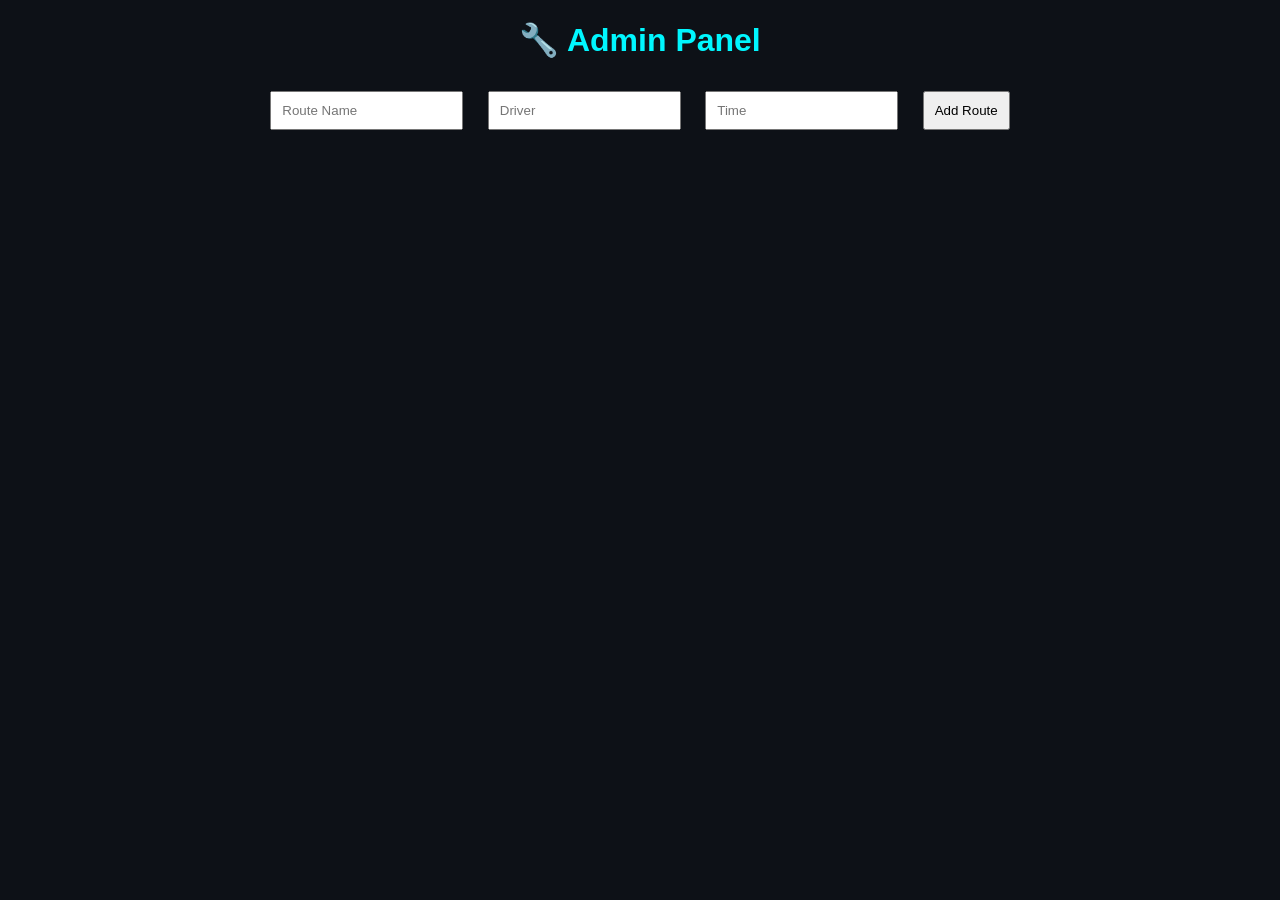
==== admin.html @ 4e26d01a "Initial commit - Bus route system" ====
<!DOCTYPE html>
<html>
<head>
  <title>Admin Panel</title>
  <link rel="stylesheet" href="styles.css">
</head>
<body>

<h1>🔧 Admin Panel</h1>

<input type="text" id="route" placeholder="Route Name">
<input type="text" id="driver" placeholder="Driver">
<input type="text" id="time" placeholder="Time">
<button onclick="addRoute()">Add Route</button>

<div id="routes"></div>

<script src="script.js"></script>

</body>
</html>
---- styles.css ----
body {
  font-family: Arial;
  background: #0d1117;
  color: #9be9ff;
  text-align: center;
}

h1 {
  color: #00f7ff;
}

input, button {
  margin: 10px;
  padding: 10px;
}

.route {
  border: 1px solid #1f6feb;
  margin: 10px;
  padding: 10px;
}
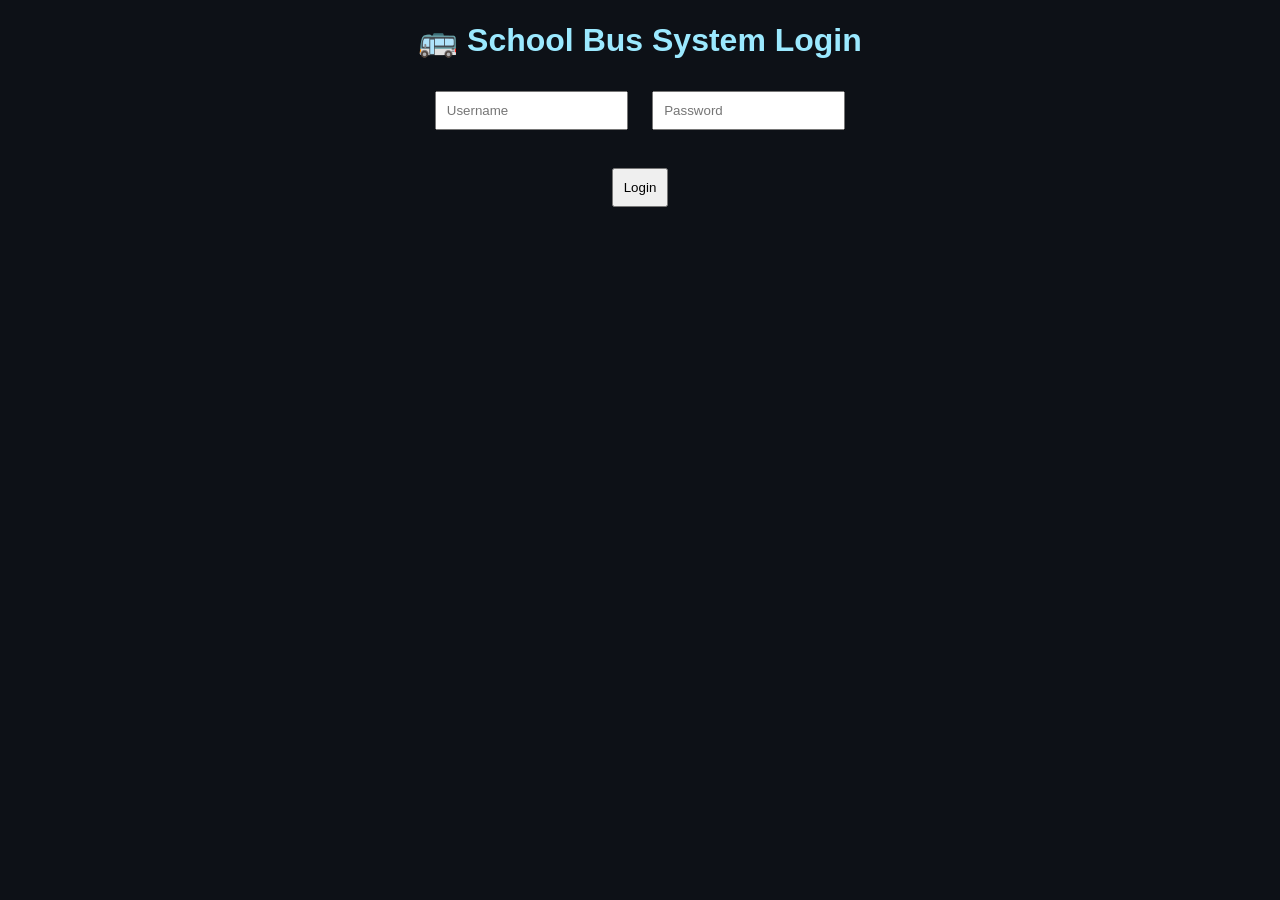
==== commit 4117f096: "Initial commit - Bus route system" ====
--- a/admin.html
+++ b/admin.html
@@ -1,19 +1,18 @@
 <!DOCTYPE html>
 <html>
 <head>
-  <title>Admin Panel</title>
+  <title>Login</title>
   <link rel="stylesheet" href="styles.css">
 </head>
 <body>
 
-<h1>🔧 Admin Panel</h1>
+<h1>🚌 School Bus System Login</h1>
 
-<input type="text" id="route" placeholder="Route Name">
-<input type="text" id="driver" placeholder="Driver">
-<input type="text" id="time" placeholder="Time">
-<button onclick="addRoute()">Add Route</button>
+<input type="text" id="username" placeholder="Username">
+<input type="password" id="password" placeholder="Password">
 
-<div id="routes"></div>
+<br><br>
+<button onclick="login()">Login</button>
 
 <script src="script.js"></script>
 
--- a/styles.css
+++ b/styles.css
@@ -1,12 +1,8 @@
 body {
-  font-family: Arial;
   background: #0d1117;
   color: #9be9ff;
+  font-family: Arial;
   text-align: center;
-}
-
-h1 {
-  color: #00f7ff;
 }
 
 input, button {
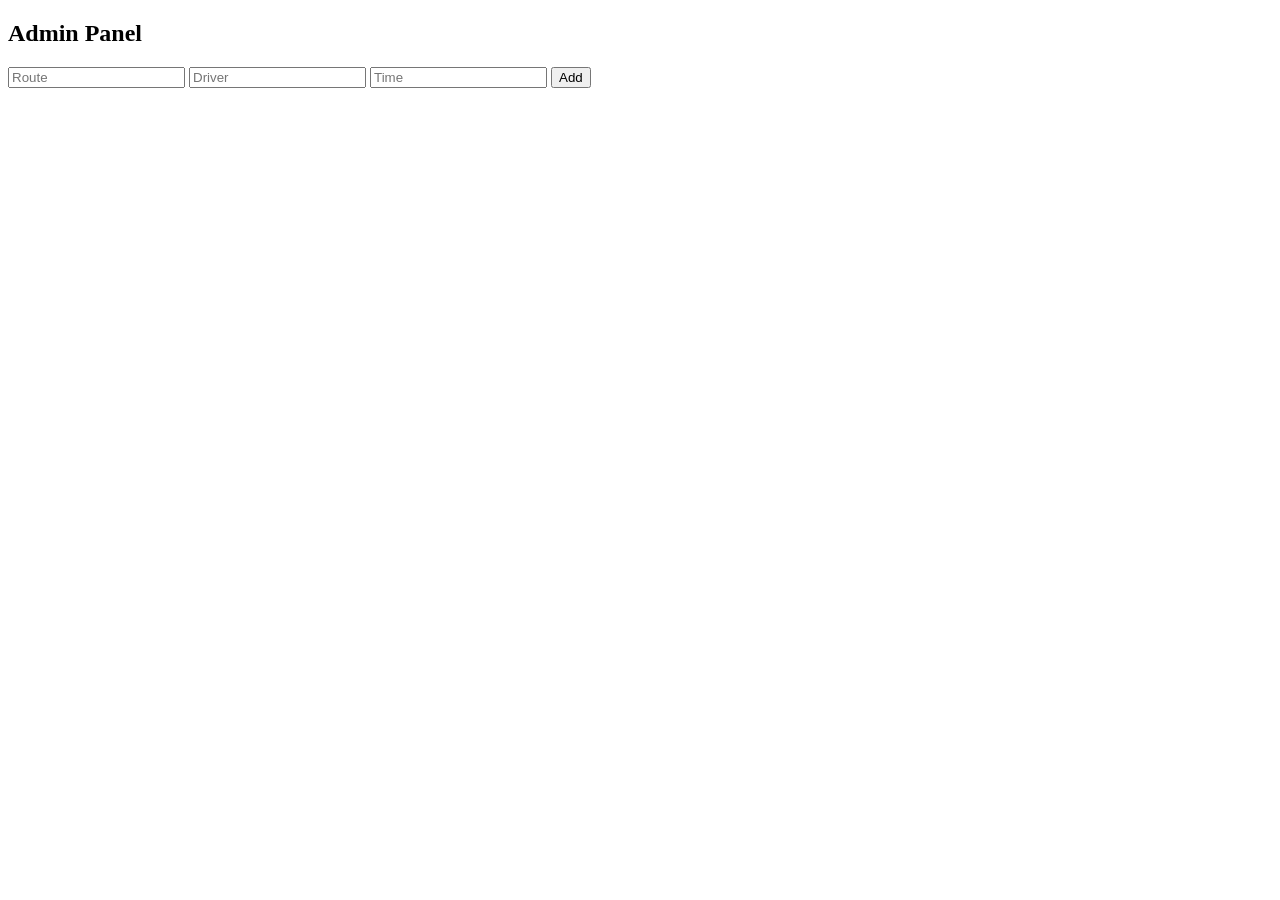
==== commit 870725f2: "Initial commit - Bus route system" ====
--- a/admin.html
+++ b/admin.html
@@ -1,18 +1,19 @@
 <!DOCTYPE html>
 <html>
 <head>
-  <title>Login</title>
-  <link rel="stylesheet" href="styles.css">
+  <title>Admin</title>
 </head>
 <body>
 
-<h1>🚌 School Bus System Login</h1>
+<h2>Admin Panel</h2>
 
-<input type="text" id="username" placeholder="Username">
-<input type="password" id="password" placeholder="Password">
+<input id="route" placeholder="Route">
+<input id="driver" placeholder="Driver">
+<input id="time" placeholder="Time">
 
-<br><br>
-<button onclick="login()">Login</button>
+<button onclick="addRoute()">Add</button>
+
+<div id="routes"></div>
 
 <script src="script.js"></script>
 
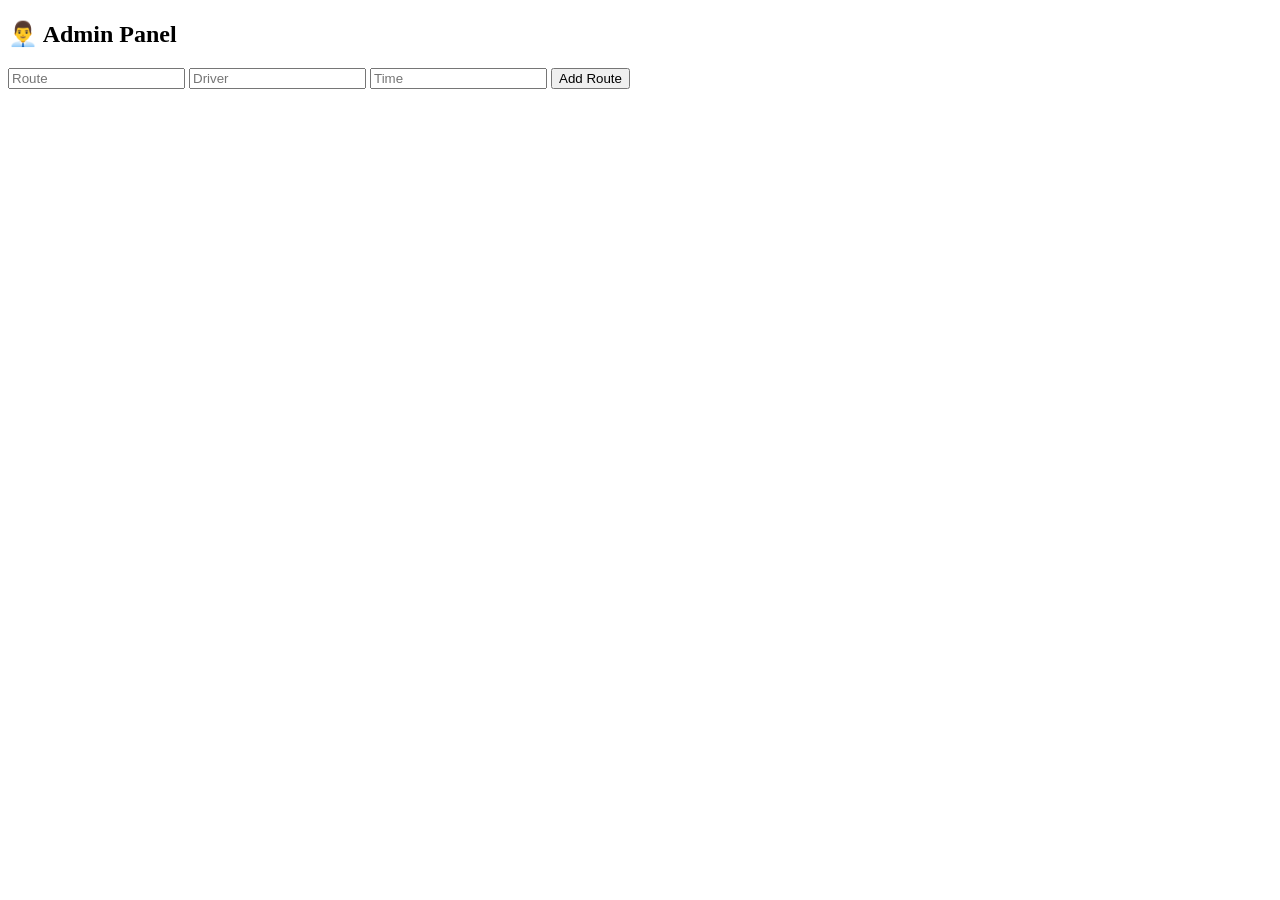
==== commit 2b158539: "Initial commit - Bus route system" ====
--- a/admin.html
+++ b/admin.html
@@ -4,18 +4,19 @@
   <title>Admin</title>
 </head>
 <body>
+  <div class="container">
+    <h2>👨‍💼 Admin Panel</h2>
 
-<h2>Admin Panel</h2>
+    <input id="route" placeholder="Route">
+    <input id="driver" placeholder="Driver">
+    <input id="time" placeholder="Time">
 
-<input id="route" placeholder="Route">
-<input id="driver" placeholder="Driver">
-<input id="time" placeholder="Time">
+    <button onclick="addRoute()">Add Route</button>
 
-<button onclick="addRoute()">Add</button>
+    <div id="routes"></div>
+  </div>
 
-<div id="routes"></div>
+  <script src="script.js"></script>
+</body>
+</html>
 
-<script src="script.js"></script>
-
-</body>
-</html>
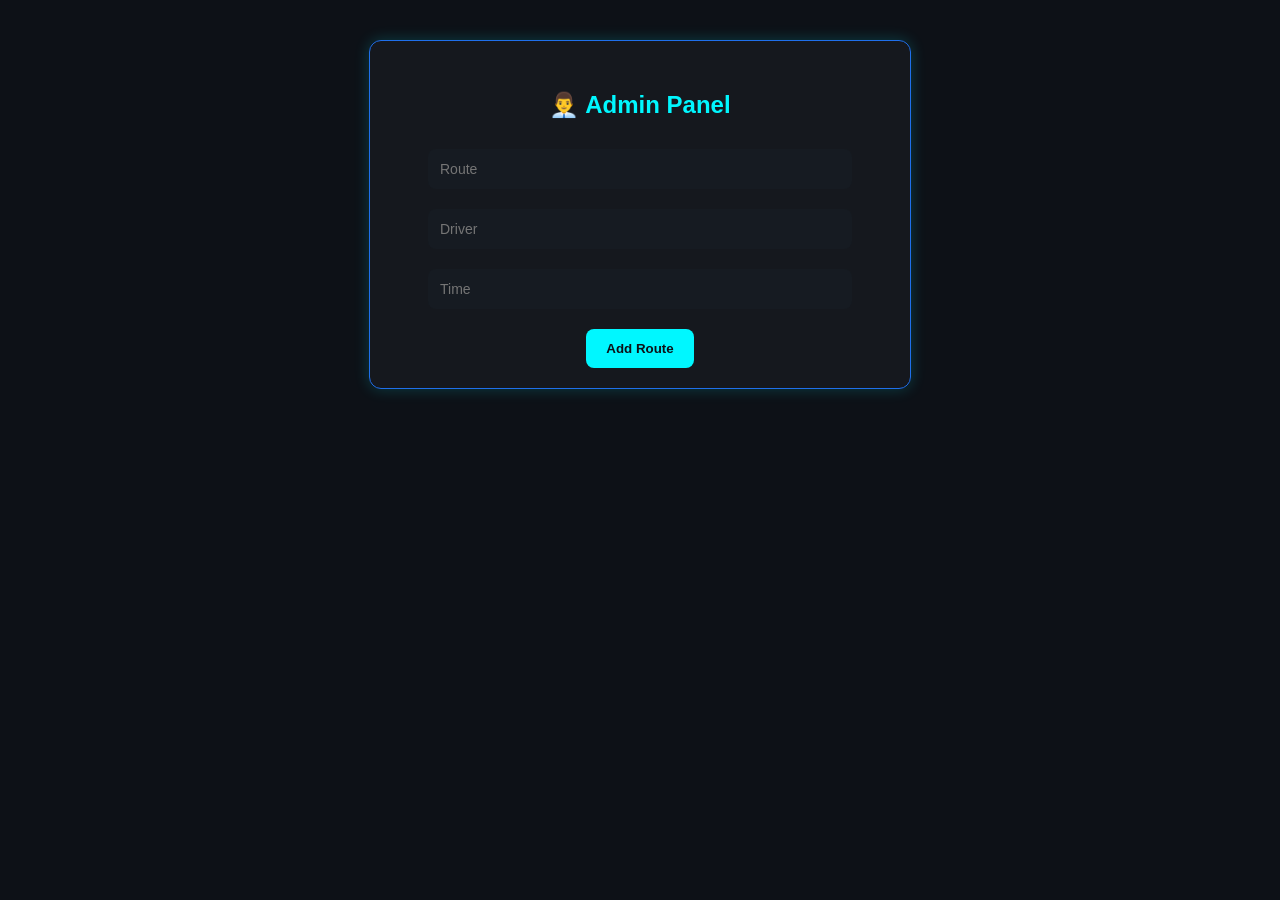
==== commit 21b68272: "Initial commit - Bus route system" ====
--- a/admin.html
+++ b/admin.html
@@ -4,6 +4,7 @@
   <title>Admin</title>
 </head>
 <body>
+  <link rel="stylesheet" href="styles.css">
   <div class="container">
     <h2>👨‍💼 Admin Panel</h2>
 
--- a/styles.css
+++ b/styles.css
@@ -0,0 +1,80 @@
+/* ===== GLOBAL ===== */
+body {
+  font-family: 'Segoe UI', sans-serif;
+  background: #0d1117;
+  color: #9be9ff;
+  margin: 0;
+  padding: 0;
+  text-align: center;
+}
+
+/* ===== HEADINGS ===== */
+h1, h2 {
+  color: #00f7ff;
+  margin-top: 30px;
+}
+
+/* ===== CONTAINER ===== */
+.container {
+  width: 90%;
+  max-width: 500px;
+  margin: auto;
+  margin-top: 40px;
+  padding: 20px;
+  background: rgba(255, 255, 255, 0.03);
+  border: 1px solid #1f6feb;
+  border-radius: 12px;
+  box-shadow: 0 0 15px rgba(0, 247, 255, 0.2);
+}
+
+/* ===== INPUT FIELDS ===== */
+input {
+  width: 80%;
+  padding: 12px;
+  margin: 10px;
+  border-radius: 8px;
+  border: none;
+  outline: none;
+  background: #161b22;
+  color: #9be9ff;
+  font-size: 14px;
+}
+
+/* ===== BUTTON ===== */
+button {
+  padding: 12px 20px;
+  margin-top: 10px;
+  border: none;
+  border-radius: 8px;
+  background: #00f7ff;
+  color: #0d1117;
+  font-weight: bold;
+  cursor: pointer;
+  transition: 0.3s;
+}
+
+button:hover {
+  background: #00cfe0;
+  transform: scale(1.05);
+}
+
+/* ===== ROUTE CARD ===== */
+.route {
+  background: rgba(255, 255, 255, 0.03);
+  border: 1px solid #1f6feb;
+  margin: 15px auto;
+  padding: 15px;
+  border-radius: 10px;
+  width: 80%;
+  transition: 0.3s;
+}
+
+.route:hover {
+  box-shadow: 0 0 12px #00f7ff;
+  transform: scale(1.02);
+}
+
+/* ===== TEXT ===== */
+p {
+  margin: 5px;
+}
